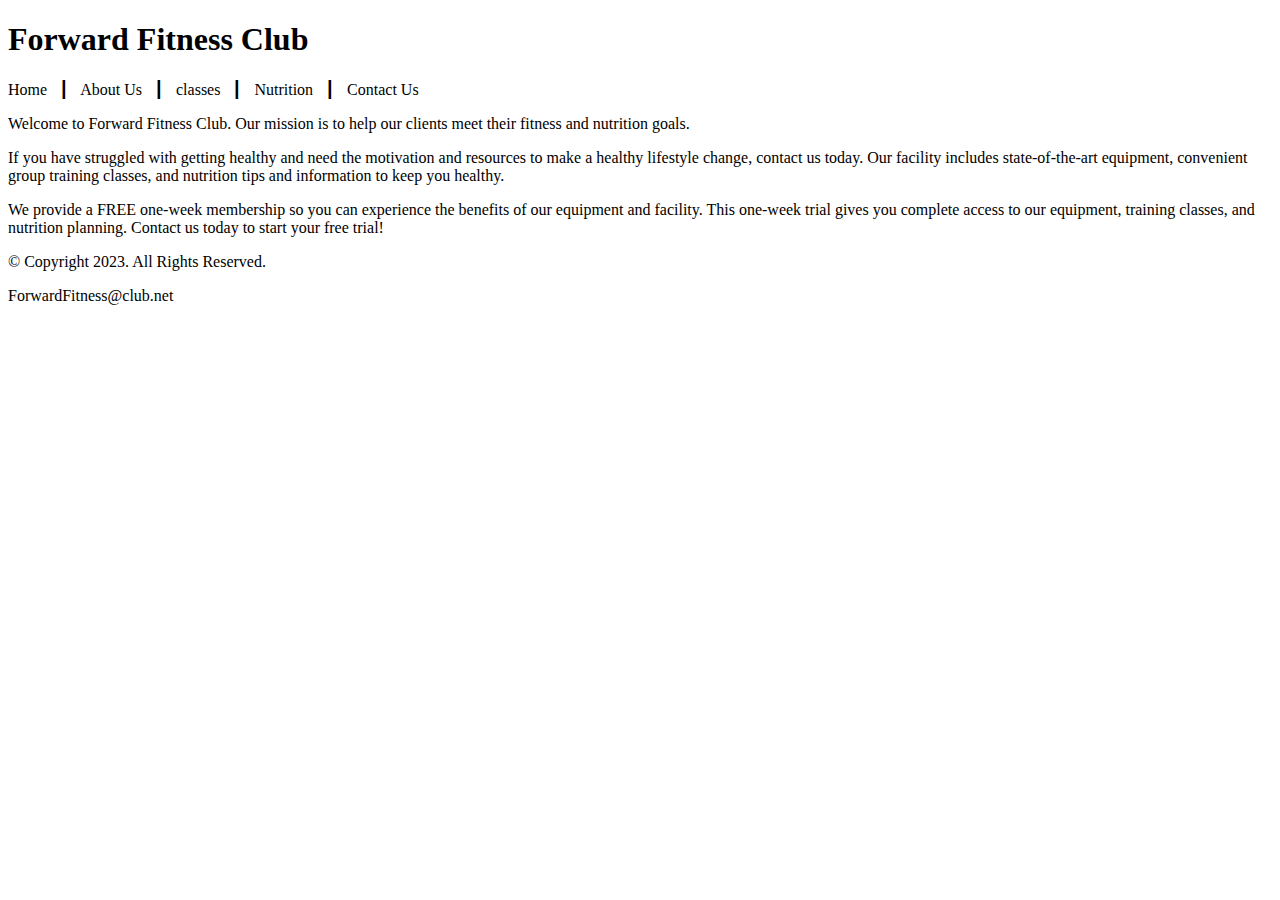
==== index.html @ ba6f1e91 "Add files via upload" ====
<!DOCTYPE html>
<!--created by matthew mchenry-->
<html lang="en">
<head>
    <meta charset="UTF-8">
    <meta http-equiv="X-UA-Compatible" content="IE=edge">
    <title>Forward Fitness Project</title>
</head>
<body>

    <!-- Use the header area for the website name or logo -->
    <header>

        <h1>Forward Fitness Club</h1>

    </header>
    <!-- Use the nav area to add hyperlinks to other pages within the website -->
    <nav>
        <p>Home &nbsp; &#9475; &nbsp; 
            About Us &nbsp; &#9475; &nbsp; 
            classes &nbsp; &#9475; &nbsp;
             Nutrition &nbsp; &#9475; &nbsp; 
             Contact Us</p>

    </nav>
    <!-- Use the main area to add the main content of the webpage -->
    <main>
        <p>
        Welcome to Forward Fitness Club.
        Our mission is to help our clients meet their fitness and nutrition goals.
        </p>
        <p>If you have struggled with getting healthy and need the motivation and resources to make a healthy lifestyle change, contact us today.
             Our facility includes state-of-the-art equipment, convenient group training classes, and nutrition tips and information to keep you healthy.
        </p>
        <p> We provide a FREE one-week membership so you can experience the benefits of our equipment and facility.
         This one-week trial gives you complete access to our equipment, training classes, and nutrition planning.
         Contact us today to start your free trial!
        </p>
    </main>
    <!-- Use the footer area to add webpage footer content -->
    <footer>
        <p> &copy; Copyright 2023. All Rights Reserved.</p>
        <p>ForwardFitness@club.net</p>  
    </footer>
</body>
</html>
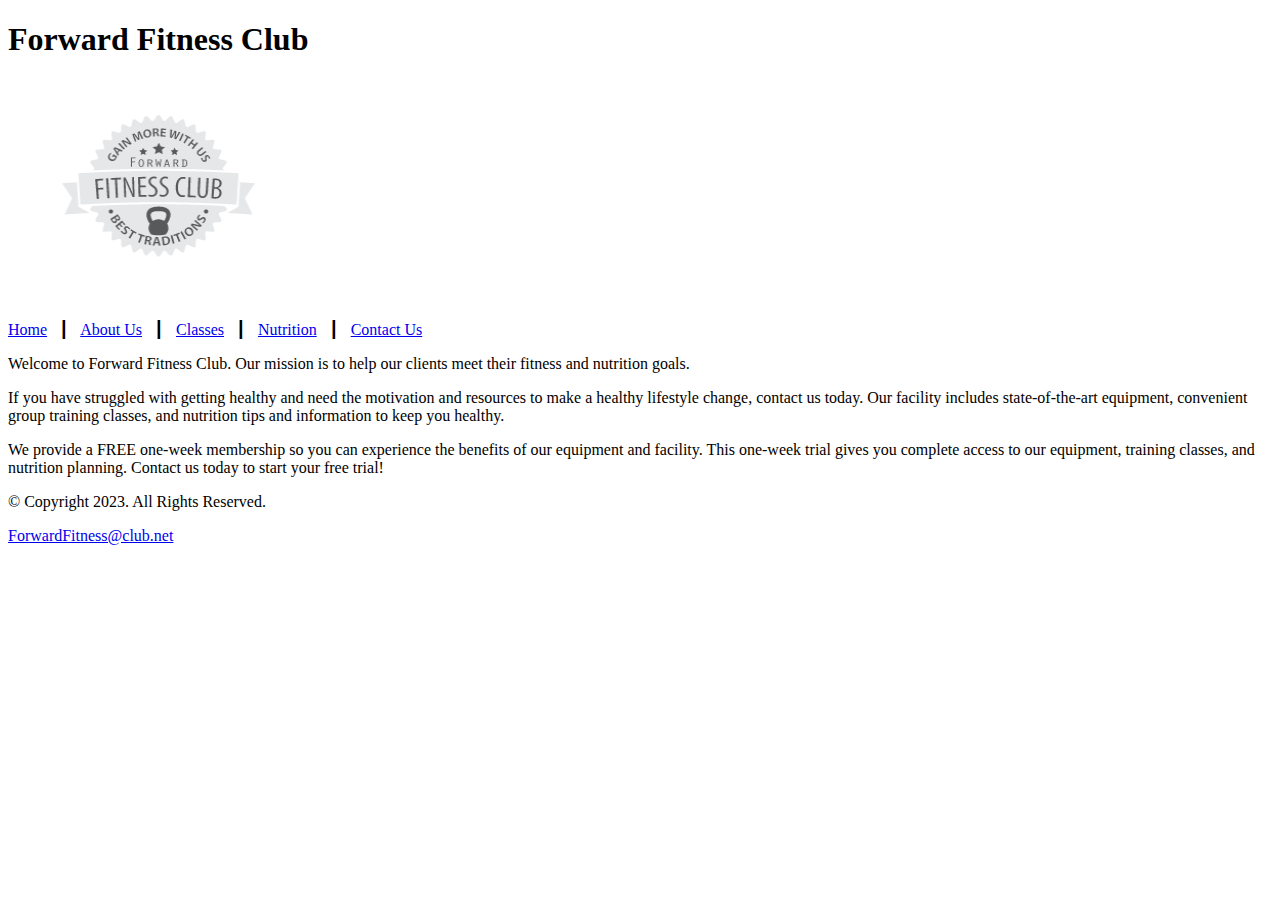
==== commit c3946c26: "Add files via upload" ====
--- a/index.html
+++ b/index.html
@@ -8,39 +8,49 @@
 </head>
 <body>
 
-    <!-- Use the header area for the website name or logo -->
-    <header>
+    <div id="container">
 
-        <h1>Forward Fitness Club</h1>
+        <!-- Use the header area for the website name or logo -->
+        <header>
+            <h1>Forward Fitness Club</h1>
+            <a href="index.html"><img src="images/forward-fitness-logo.png" alt="Forward Fitness Club logo" height="220" width="297"></a>
 
-    </header>
-    <!-- Use the nav area to add hyperlinks to other pages within the website -->
-    <nav>
-        <p>Home &nbsp; &#9475; &nbsp; 
-            About Us &nbsp; &#9475; &nbsp; 
-            classes &nbsp; &#9475; &nbsp;
-             Nutrition &nbsp; &#9475; &nbsp; 
-             Contact Us</p>
+        </header>
+        <!-- Use the nav area to add hyperlinks to other pages within the website -->
+        <nav>
+            <p><a href="index.html">Home</a> &nbsp; &#9475; &nbsp; 
+                <a href="about.html">About Us</a> &nbsp; &#9475; &nbsp; 
+                <a href="classes.html">Classes</a> &nbsp; &#9475; &nbsp;
+                 <a href="nutrition.html">Nutrition</a> &nbsp; &#9475; &nbsp; 
+                 <a href="Contact Us.html">Contact Us</a></p>
+        </nav>
+        <!-- Use the main area to add the main content of the webpage -->
+        <main>
 
-    </nav>
-    <!-- Use the main area to add the main content of the webpage -->
-    <main>
-        <p>
-        Welcome to Forward Fitness Club.
-        Our mission is to help our clients meet their fitness and nutrition goals.
-        </p>
-        <p>If you have struggled with getting healthy and need the motivation and resources to make a healthy lifestyle change, contact us today.
-             Our facility includes state-of-the-art equipment, convenient group training classes, and nutrition tips and information to keep you healthy.
-        </p>
-        <p> We provide a FREE one-week membership so you can experience the benefits of our equipment and facility.
-         This one-week trial gives you complete access to our equipment, training classes, and nutrition planning.
-         Contact us today to start your free trial!
-        </p>
-    </main>
-    <!-- Use the footer area to add webpage footer content -->
-    <footer>
-        <p> &copy; Copyright 2023. All Rights Reserved.</p>
-        <p>ForwardFitness@club.net</p>  
-    </footer>
+        <div id="intro">
+
+            <p>
+            Welcome to Forward Fitness Club.
+            Our mission is to help our clients meet their fitness and nutrition goals.
+            </p>
+            <p>If you have struggled with getting healthy and need the motivation and resources to make a healthy lifestyle change, contact us today.
+                Our facility includes state-of-the-art equipment, convenient group training classes, and nutrition tips and information to keep you healthy.
+            </p>
+            <p> We provide a FREE one-week membership so you can experience the benefits of our equipment and facility.
+            This one-week trial gives you complete access to our equipment, training classes, and nutrition planning.
+            Contact us today to start your free trial!
+            </p>
+
+        </div>
+
+        </main>
+        <!-- Use the footer area to add webpage footer content -->
+        <footer>
+            <p> &copy; Copyright 2023. All Rights Reserved.</p>
+            <p><a href="mailto:ForwardFitness@club.net">ForwardFitness@club.net</a></p>  
+        </footer>
+
+    </div>
+
 </body>
 </html>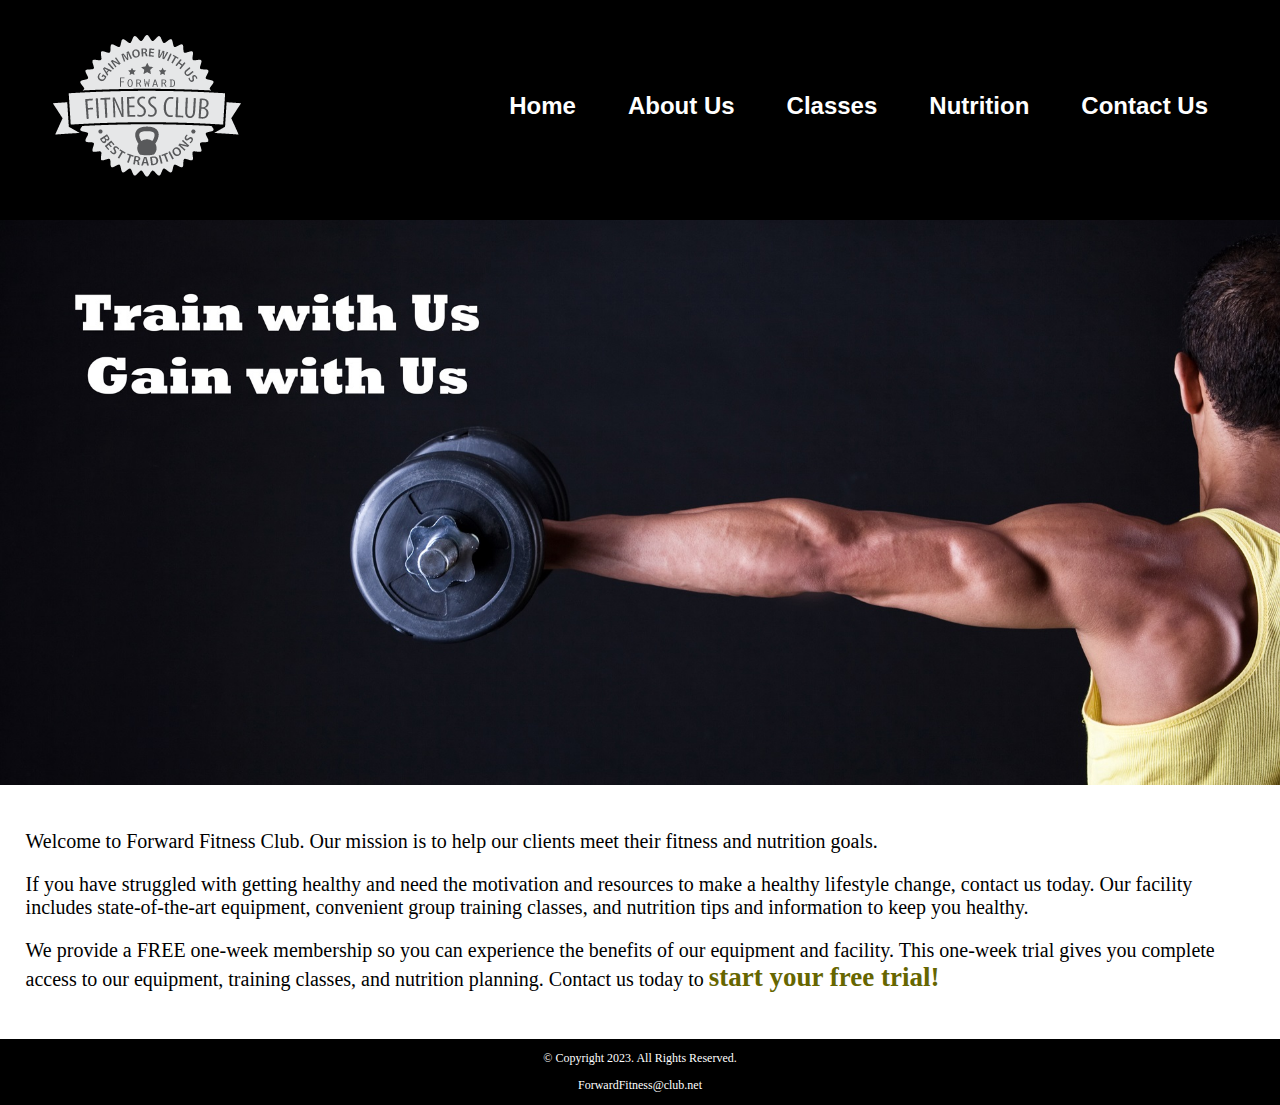
==== commit 4936759e: "Add files via upload" ====
--- a/index.html
+++ b/index.html
@@ -1,56 +1,70 @@
 <!DOCTYPE html>
 <!--created by matthew mchenry-->
 <html lang="en">
-<head>
-    <meta charset="UTF-8">
-    <meta http-equiv="X-UA-Compatible" content="IE=edge">
+  <head>
+    <meta charset="UTF-8" />
+    <meta http-equiv="X-UA-Compatible" content="IE=edge" />
     <title>Forward Fitness Project</title>
-</head>
-<body>
+  </head>
+  <body>
+    <div id="container">
+      <!-- Use the header area for the website name or logo -->
+      <header>
+        <a href="index.html"
+          ><img
+            src="images/forward-fitness-logo.png"
+            alt="Forward Fitness Club logo"
+        /></a>
+        <link rel="stylesheet" href="css/styles.css" />
+      </header>
+      <!-- Use the nav area to add hyperlinks to other pages within the website -->
+      <nav>
+        <ul>
+          <li><a href="index.html">Home</a></li>
 
-    <div id="container">
+          <li><a href="about.html">About Us</a></li>
 
-        <!-- Use the header area for the website name or logo -->
-        <header>
-            <h1>Forward Fitness Club</h1>
-            <a href="index.html"><img src="images/forward-fitness-logo.png" alt="Forward Fitness Club logo" height="220" width="297"></a>
+          <li><a href="classes.html">Classes</a></li>
 
-        </header>
-        <!-- Use the nav area to add hyperlinks to other pages within the website -->
-        <nav>
-            <p><a href="index.html">Home</a> &nbsp; &#9475; &nbsp; 
-                <a href="about.html">About Us</a> &nbsp; &#9475; &nbsp; 
-                <a href="classes.html">Classes</a> &nbsp; &#9475; &nbsp;
-                 <a href="nutrition.html">Nutrition</a> &nbsp; &#9475; &nbsp; 
-                 <a href="Contact Us.html">Contact Us</a></p>
-        </nav>
-        <!-- Use the main area to add the main content of the webpage -->
-        <main>
+          <li><a href="nutrition.html">Nutrition</a></li>
 
+          <li><a href="contact.html">Contact Us</a></li>
+        </ul>
+      </nav>
+      <!-- Hero image-->
+      <div id="hero">
+        <img src="images/hero-image.jpg" alt=" arm weight" />
+      </div>
+      <!-- Use the main area to add the main content of the webpage -->
+      <main>
         <div id="intro">
-
-            <p>
-            Welcome to Forward Fitness Club.
-            Our mission is to help our clients meet their fitness and nutrition goals.
-            </p>
-            <p>If you have struggled with getting healthy and need the motivation and resources to make a healthy lifestyle change, contact us today.
-                Our facility includes state-of-the-art equipment, convenient group training classes, and nutrition tips and information to keep you healthy.
-            </p>
-            <p> We provide a FREE one-week membership so you can experience the benefits of our equipment and facility.
-            This one-week trial gives you complete access to our equipment, training classes, and nutrition planning.
-            Contact us today to start your free trial!
-            </p>
-
+          <p>
+            Welcome to Forward Fitness Club. Our mission is to help our clients
+            meet their fitness and nutrition goals.
+          </p>
+          <p>
+            If you have struggled with getting healthy and need the motivation
+            and resources to make a healthy lifestyle change, contact us today.
+            Our facility includes state-of-the-art equipment, convenient group
+            training classes, and nutrition tips and information to keep you
+            healthy.
+          </p>
+          <p>
+            We provide a FREE one-week membership so you can experience the
+            benefits of our equipment and facility. This one-week trial gives
+            you complete access to our equipment, training classes, and
+            nutrition planning. Contact us today to
+            <span class="action">start your free trial!</span>
+          </p>
         </div>
-
-        </main>
-        <!-- Use the footer area to add webpage footer content -->
-        <footer>
-            <p> &copy; Copyright 2023. All Rights Reserved.</p>
-            <p><a href="mailto:ForwardFitness@club.net">ForwardFitness@club.net</a></p>  
-        </footer>
-
+      </main>
+      <!-- Use the footer area to add webpage footer content -->
+      <footer>
+        <p>&copy; Copyright 2023. All Rights Reserved.</p>
+        <p>
+          <a href="mailto:ForwardFitness@club.net">ForwardFitness@club.net</a>
+        </p>
+      </footer>
     </div>
-
-</body>
-</html>+  </body>
+</html>
--- a/css/styles.css
+++ b/css/styles.css
@@ -0,0 +1,134 @@
+/*
+Author: matthew mchenry
+Date: 6/12/2023
+File Name: styles.css
+*/
+
+/* css reset */
+
+body,
+header,
+nav,
+main,
+footer,
+h1,
+div,
+img {
+  margin: 0;
+  padding: 0;
+  border: 0;
+}
+/* style rule for body and images*/
+
+body {
+  background-color: #000;
+}
+
+img {
+  max-width: 100%;
+  display: block;
+}
+/* style rule for header*/
+
+header {
+  width: 25%;
+  float: left;
+}
+/* Style rules for navigatio area*/
+
+nav {
+  width: 70%;
+  float: right;
+  margin: 5em 3em 0 0;
+}
+
+nav ul {
+  list-style-type: none;
+  margin: 0;
+  text-align: right;
+}
+
+nav li {
+  display: inline-block;
+  font-size: 1.5em;
+  font-family: verdana, Arial, Helvetica, sans-serif;
+  font-weight: bold;
+}
+
+nav li a {
+  display: block;
+  color: #fff;
+  text-align: center;
+  padding: 0.5em 1em;
+  text-decoration: none;
+}
+/* Style rules for main content*/
+
+main {
+  clear: left;
+  background-color: #fff;
+  padding: 2%;
+  font-size: 1.25em;
+}
+
+.action {
+  font-size: 1.35em;
+  color: #666600;
+  font-weight: bold;
+}
+/* Style rules for footer content*/
+
+footer p {
+  font-size: 0.75em;
+  text-align: center;
+  color: #fff;
+  padding: 0 1em;
+}
+
+footer p a {
+  color: #fff;
+  text-decoration: none;
+}
+
+#weights,
+#cardio,
+#training {
+  width: 29%;
+  float: left;
+  margin: 0 2%;
+}
+
+#excercises {
+  clear: left;
+  border-top: 1px solid #000;
+  border-bottom: 1px solid #000;
+  background-color: #f2f2f2;
+  padding: 1% 2%;
+}
+
+#excercises dt {
+  font-weight: bold;
+}
+
+#excercises dd {
+  padding: 0.5% 1% 2% 0;
+}
+
+.external-link {
+  color: #666600;
+  font-weight: bold;
+  text-decoration: none;
+}
+
+#contact {
+  text-align: center;
+}
+
+#contact a {
+  color: #666600;
+  text-decoration: none;
+}
+
+.map {
+  border: 8px solid #000;
+}
